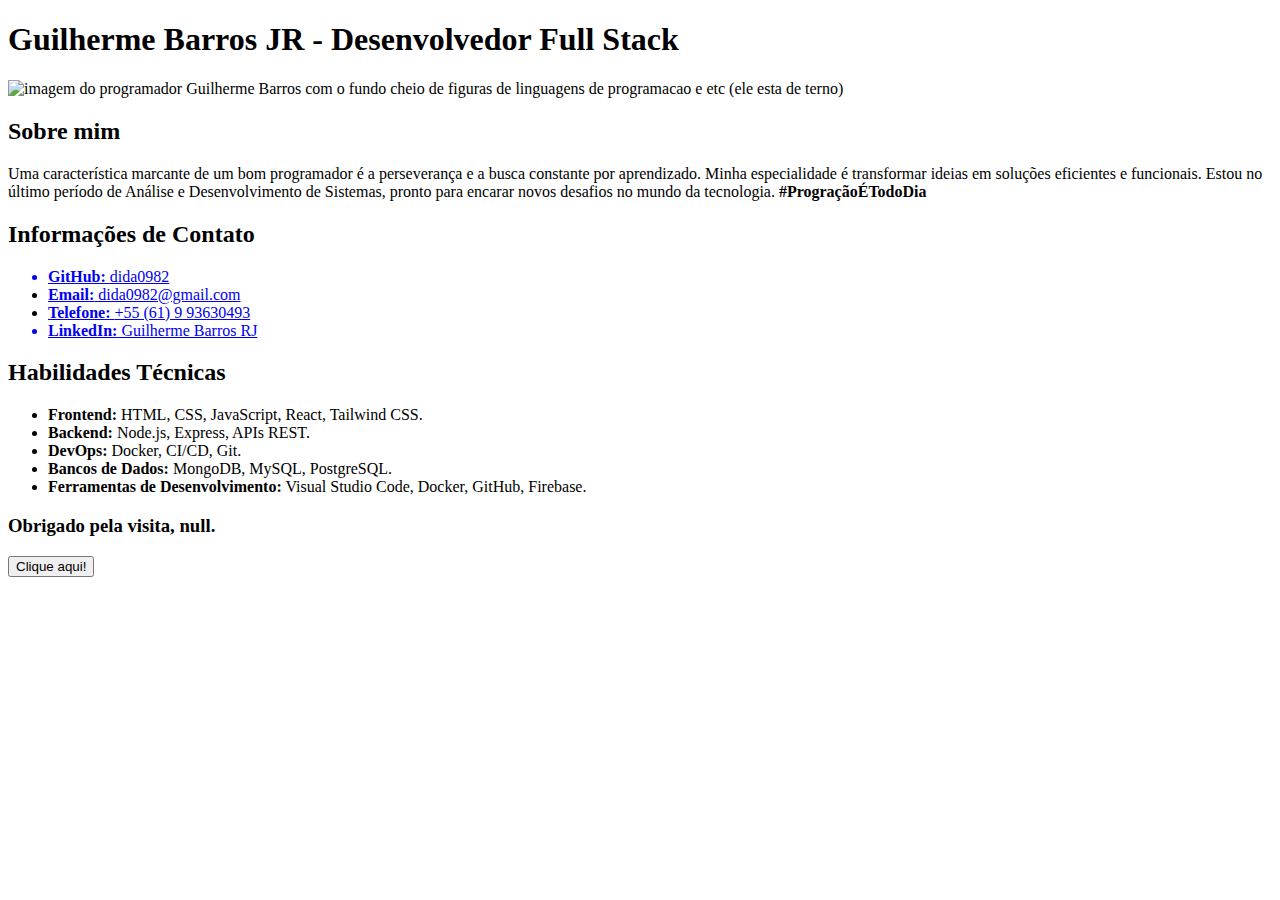
==== index.html @ 42b1c558 "tirei o index.html de dentro da pasta html. por que estava dando problema na hora de rodar a page at" ====
<!DOCTYPE html>
<html lang="pt-br">
  <head>
    <meta charset="UTF-8" />
    <meta name="viewport" content="width=device-width, initial-scale=1.0" />

    <link rel="preconnect" href="https://fonts.googleapis.com" />
    <link rel="preconnect" href="https://fonts.gstatic.com" crossorigin />
    <link
      href="https://fonts.googleapis.com/css2?family=Open+Sans:ital,wght@0,300..800;1,300..800&display=swap"
      rel="stylesheet"
    />

    <link rel="stylesheet" href="../css/style.css" />

    <title>Minha Page</title>
  </head>
  <body>
   
    <h1 >
      <strong>
        Guilherme Barros JR - Desenvolvedor Full Stack
      </strong>
    </h1>
  
  <img src="../imgs/eu1.png" alt="imagem do programador Guilherme Barros com o fundo cheio de figuras de linguagens de programacao e etc (ele esta de terno)" >

    <h2 >Sobre mim</h2>
    <!--Meu título de alto nível-->
    
    <p >
      Uma característica marcante de um bom programador é a perseverança e a busca constante por aprendizado. Minha especialidade é transformar ideias em soluções eficientes e funcionais. Estou no último
      período de Análise e Desenvolvimento de Sistemas, pronto para encarar
      novos desafios no mundo da tecnologia.  <strong>#PrograçãoÉTodoDia</strong> 
    </p>
    <!--paragrafo-->
    <h2 >Informações de Contato</h2>

    <ul >
      <a href="https://github.com/dida0982">
        <li>
          <strong > GitHub: </strong> dida0982
        </li>
      </a>
      <a href="mailto:dida0982@gmail.com" >
        <li >
          <strong > Email:</strong> dida0982@gmail.com
        </a>
        <a href="https://wa.me/5561993630439">
          <li>
            <strong > Telefone: </strong> +55 (61) 9 93630493
          </li>
        </a>
      </li>
      <a href="https://www.linkedin.com/in/guilherme-barros-jr-6a0369209/">
        <li >
          <strong > LinkedIn:</strong>
          Guilherme Barros RJ
        </li>
      </a>
      
    </ul>

    <h2 >Habilidades Técnicas</h2>

    <ul>
      <li >
        <strong > Frontend:</strong>
        HTML, CSS, JavaScript, React, Tailwind CSS.
      </li>
      <li>
        <strong > Backend:</strong>
        Node.js, Express, APIs REST.
      </li>
      <li >
        <strong> DevOps:</strong>
        Docker, CI/CD, Git.
      </li>
      <li >
        <strong > Bancos de Dados:</strong>
        MongoDB, MySQL, PostgreSQL.
      </li>
      <li >
        <strong > Ferramentas de Desenvolvimento:</strong>
        Visual Studio Code, Docker, GitHub, Firebase.
      </li>
    </ul>
    <h3>Obrigado pelo visita!</h3>
    <button>Clique aqui!</button>
    <script src="../javascript/script.js"></script>
  </body>
</html>
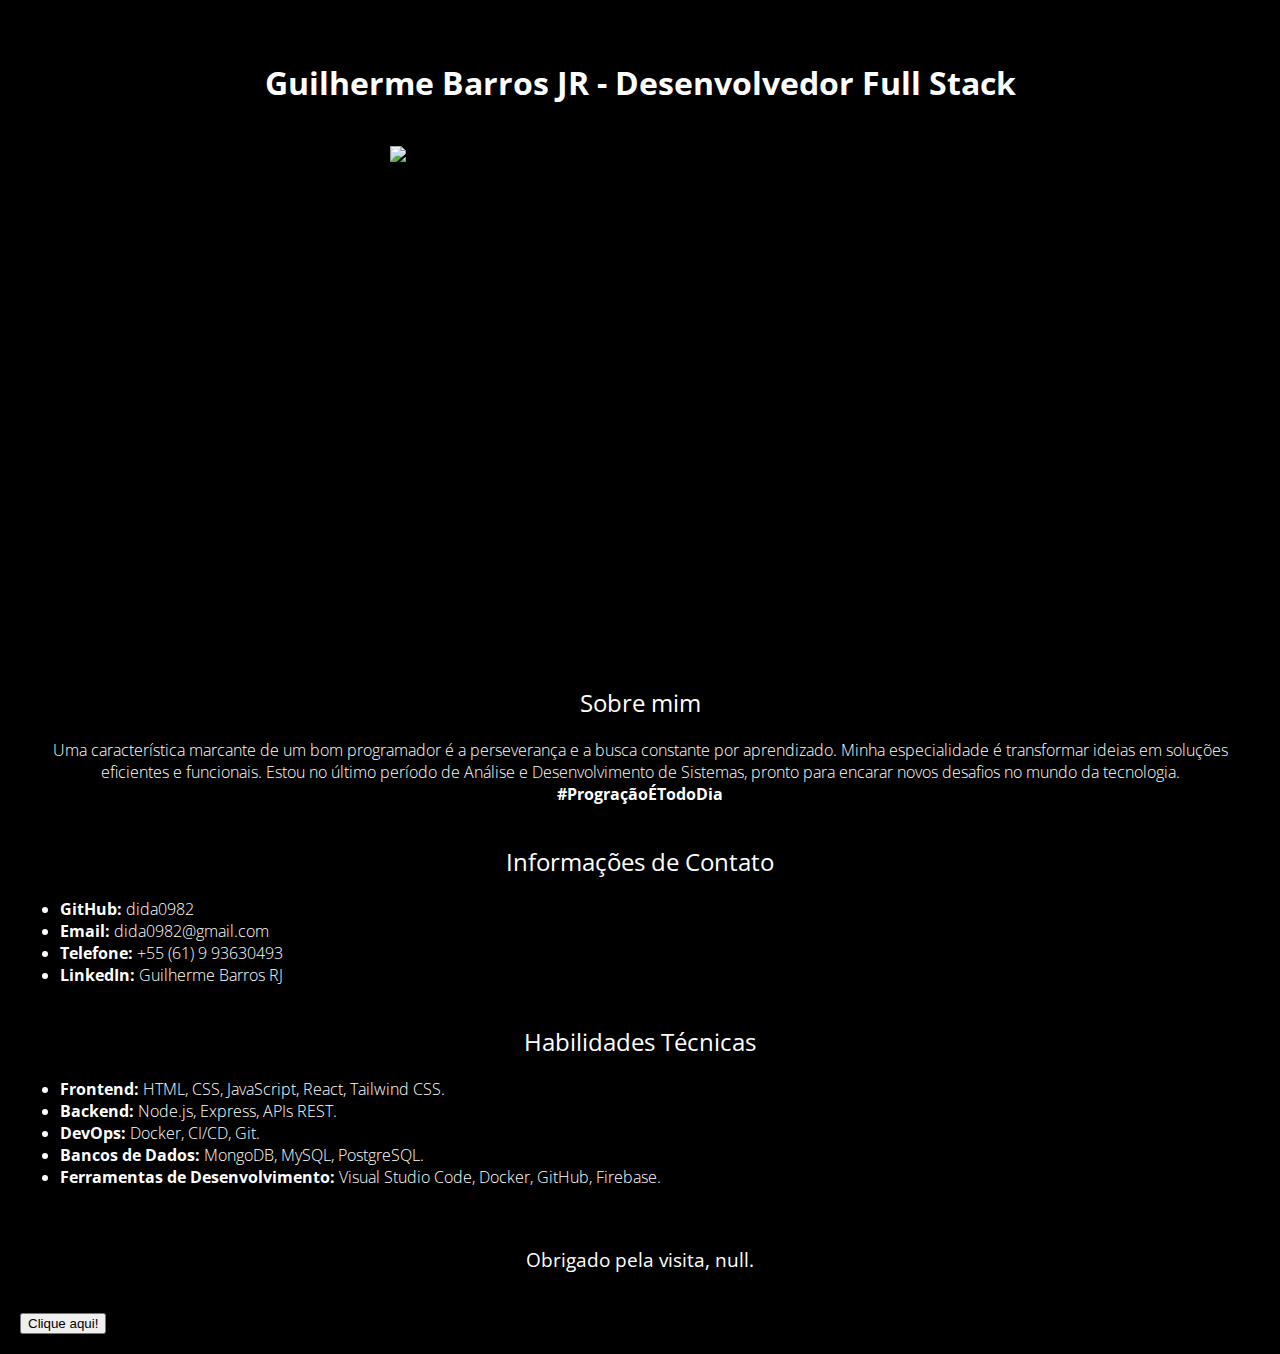
==== commit b4f7b0f9: "concertei os src que estavao errados. o vscode nao estava achando o caminho" ====
--- a/index.html
+++ b/index.html
@@ -11,7 +11,7 @@
       rel="stylesheet"
     />
 
-    <link rel="stylesheet" href="../css/style.css" />
+    <link rel="stylesheet" href="./css/style.css" />
 
     <title>Minha Page</title>
   </head>
@@ -23,7 +23,7 @@
       </strong>
     </h1>
   
-  <img src="../imgs/eu1.png" alt="imagem do programador Guilherme Barros com o fundo cheio de figuras de linguagens de programacao e etc (ele esta de terno)" >
+  <img src="./imgs/eu1.png" alt="imagem do programador Guilherme Barros com o fundo cheio de figuras de linguagens de programacao e etc (ele esta de terno)" >
 
     <h2 >Sobre mim</h2>
     <!--Meu título de alto nível-->
@@ -87,6 +87,6 @@
     </ul>
     <h3>Obrigado pelo visita!</h3>
     <button>Clique aqui!</button>
-    <script src="../javascript/script.js"></script>
+    <script src="./javascript/script.js"></script>
   </body>
 </html>
--- a/css/style.css
+++ b/css/style.css
@@ -0,0 +1,64 @@
+html {
+  font-family: "Open Sans", system-ui;
+  font-optical-sizing: auto;
+  font-weight: 400;
+  font-style: normal;
+  font-variation-settings: "wdth" 100;
+  background-color: black;
+}
+
+body {
+  /* width: 800px; */
+  margin: auto auto;
+  /* background-color: #544d4d; */
+  padding: 0 20px 20px 20px;
+  /* border: 5px solid rgb(255, 255, 255); */
+}
+
+h1,
+h3 {
+  /* margin: 0; */
+  padding: 40px 0 20px 0;
+  /* text-shadow: 3px 3px 1px black; */
+  text-align: center;
+  color: rgb(255, 255, 255);
+  font-weight: 400;
+}
+
+h2 {
+  padding: 20px 0 0 0;
+  text-align: center;
+  color: rgb(255, 255, 255);
+  font-weight: 400;
+}
+
+img {
+  width: 500px;
+  height: 500px;
+  display: block;
+  margin: 0 auto;
+}
+
+p {
+  text-align: center;
+  color: rgb(255, 255, 255);
+  font-weight: 300;
+}
+
+strong {
+  color: rgb(255, 255, 255);
+  font-weight: 700;
+}
+
+a {
+  text-decoration: none;
+  text-align: left;
+  color: rgb(255, 255, 255);
+  font-weight: 300;
+}
+
+ul,
+li {
+  color: rgb(255, 255, 255);
+  font-weight: 300;
+}
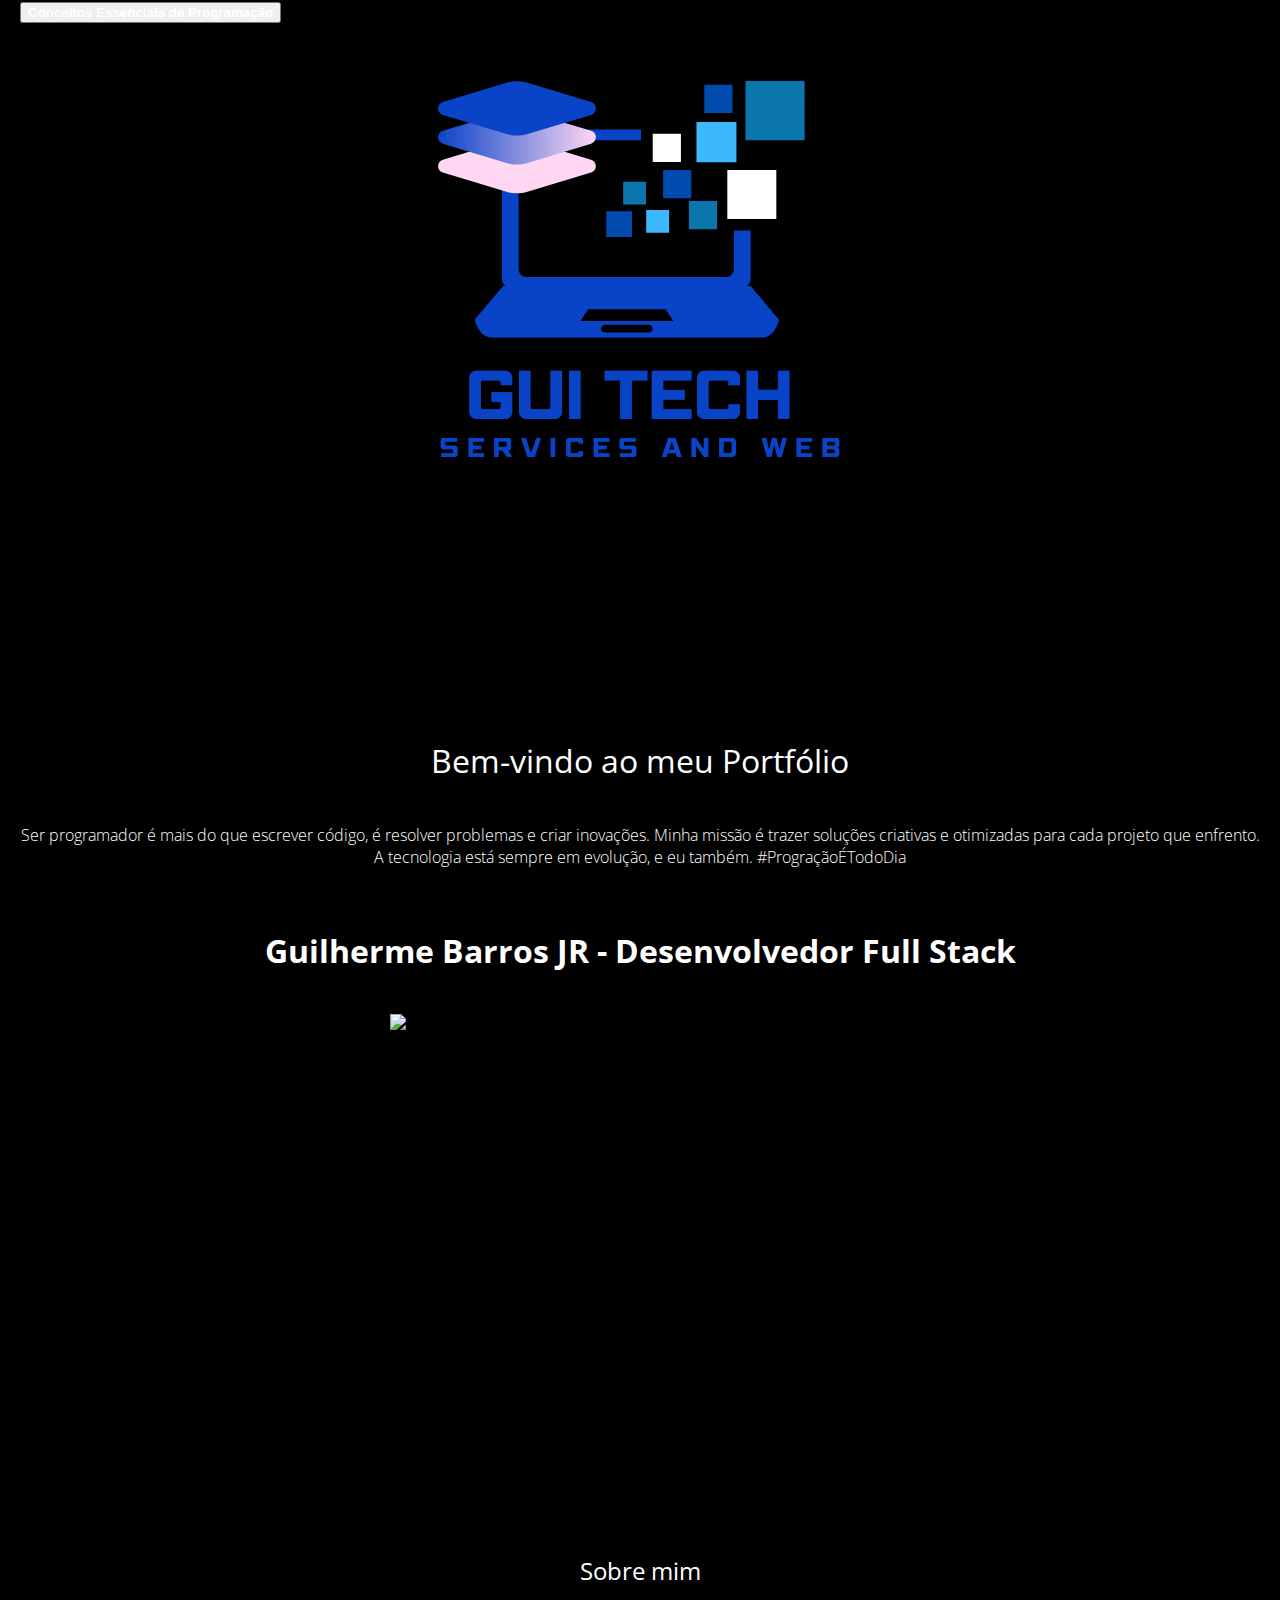
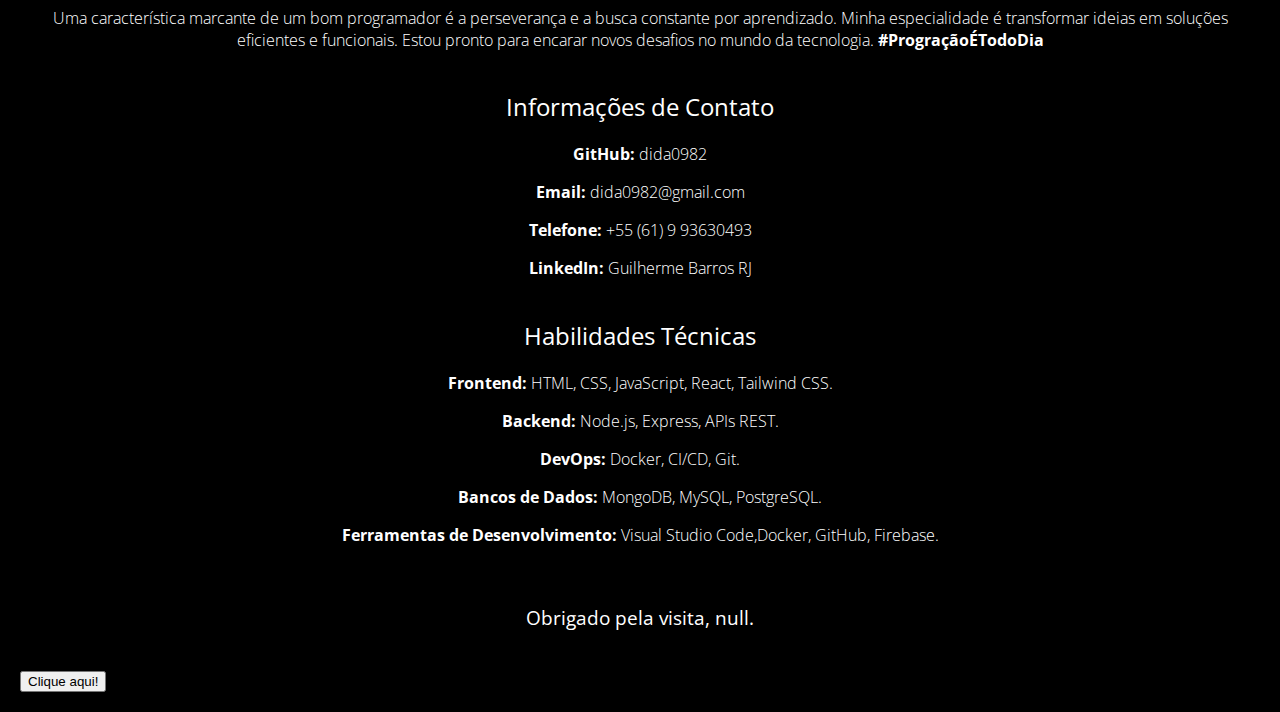
==== commit 419f6622: "troquei os ul,li por p e h1" ====
--- a/index.html
+++ b/index.html
@@ -1,92 +1,146 @@
 <!DOCTYPE html>
-<html lang="pt-br">
+<html lang="pt-BR">
   <head>
-    <meta charset="UTF-8" />
-    <meta name="viewport" content="width=device-width, initial-scale=1.0" />
+    <meta charset="UTF-8">
+    <meta name="viewport" 
+          content="width=device-width, initial-scale=1.0">
 
-    <link rel="preconnect" href="https://fonts.googleapis.com" />
-    <link rel="preconnect" href="https://fonts.gstatic.com" crossorigin />
-    <link
-      href="https://fonts.googleapis.com/css2?family=Open+Sans:ital,wght@0,300..800;1,300..800&display=swap"
-      rel="stylesheet"
-    />
+    <link rel="preconnect" 
+          href="https://fonts.googleapis.com">
+    <link rel="preconnect"  
+          href="https://fonts.gstatic.com" 
+          crossorigin>
+    <link href="https://fonts.googleapis.com/css2?family=Open+Sans:ital,wght@0,300..800;1,300..800&display=swap"
+          rel="stylesheet">
 
-    <link rel="stylesheet" href="./css/style.css" />
+    <link rel="stylesheet" 
+          href="./css/style.css">
 
-    <title>Minha Page</title>
+    <title>Portfólio | Guilherme Barros</title>
+
   </head>
+
   <body>
-   
-    <h1 >
-      <strong>
-        Guilherme Barros JR - Desenvolvedor Full Stack
-      </strong>
-    </h1>
-  
-  <img src="./imgs/eu1.png" alt="imagem do programador Guilherme Barros com o fundo cheio de figuras de linguagens de programacao e etc (ele esta de terno)" >
 
-    <h2 >Sobre mim</h2>
-    <!--Meu título de alto nível-->
+    <header>
+
+      <button
+        class="button_login"
+        onclick="window.location.href='../html/login.html';"
+      >
+        <strong>Conceitos Essenciais de Programação</strong>
+      </button>
+
+      <img class="logo" 
+           src="./imgs/logo2.png" 
+           alt="logo guitech fundo preto " >
+    </header>
+
+
+    <div class="video-background">
+      <video autoplay muted loop playsinline>
+        <source src="./imgs/galaxy2.mp4" type="video/mp4">
+      </video>
+      <audio autoplay>
+        <source src="../imgs/audio1.mp3" type="audio/mp3">
+      </audio>
+      <div class="content">
+        <h1>Bem-vindo ao meu Portfólio</h1>
+          <p>Ser programador é mais do que escrever código, é resolver problemas e criar inovações. Minha missão é trazer soluções criativas e otimizadas para cada projeto que enfrento. A tecnologia está sempre em evolução, e eu também. #PrograçãoÉTodoDia</p>
+      </div>
+    </div>
+        <h1>
+          <strong> Guilherme Barros JR - Desenvolvedor Full Stack </strong>
+        </h1>
     
-    <p >
-      Uma característica marcante de um bom programador é a perseverança e a busca constante por aprendizado. Minha especialidade é transformar ideias em soluções eficientes e funcionais. Estou no último
-      período de Análise e Desenvolvimento de Sistemas, pronto para encarar
-      novos desafios no mundo da tecnologia.  <strong>#PrograçãoÉTodoDia</strong> 
-    </p>
-    <!--paragrafo-->
-    <h2 >Informações de Contato</h2>
+        <img
+          class="img_home"
+          src="./imgs/eu1.png"
+          alt="imagem do programador Guilherme Barros com o fundo cheio de figuras de linguagens de programacao e etc (ele esta de terno)"
+          >
+    
+          
+          
+          <h2>Sobre mim</h2>
+          <p >
+            Uma característica marcante de um bom programador é a perseverança e a
+            busca constante por aprendizado. Minha especialidade é transformar ideias
+            em soluções eficientes e funcionais. Estou pronto para encarar novos desafios no mundo
+            da tecnologia. <strong>#PrograçãoÉTodoDia</strong>
+          </p>
+          
+          
+          <!--Meu título de alto nível-->
+          
+          
+          <!--paragrafo-->
+          
+          <h2>Informações de Contato</h2>
+          
+      <p>
+        <a href="https://github.com/dida0982">
+          <strong> GitHub: </strong> dida0982
+        </a>
+      </p>
 
-    <ul >
-      <a href="https://github.com/dida0982">
-        <li>
-          <strong > GitHub: </strong> dida0982
-        </li>
-      </a>
-      <a href="mailto:dida0982@gmail.com" >
-        <li >
-          <strong > Email:</strong> dida0982@gmail.com
+      <p>
+        <a href="mailto:dida0982@gmail.com">
+          <strong> Email: </strong> dida0982@gmail.com
         </a>
+      </p>
+
+      <p>
         <a href="https://wa.me/5561993630439">
-          <li>
-            <strong > Telefone: </strong> +55 (61) 9 93630493
-          </li>
+          <strong> Telefone: </strong> +55 (61) 9 93630493
         </a>
-      </li>
-      <a href="https://www.linkedin.com/in/guilherme-barros-jr-6a0369209/">
-        <li >
-          <strong > LinkedIn:</strong>
-          Guilherme Barros RJ
-        </li>
-      </a>
-      
-    </ul>
+      </p>
 
-    <h2 >Habilidades Técnicas</h2>
+      <p>
+        <a href="https://www.linkedin.com/in/guilherme-barros-jr-6a0369209/">
+          <strong> LinkedIn: </strong>Guilherme Barros RJ
+        </a>
+      </p>
 
-    <ul>
-      <li >
-        <strong > Frontend:</strong>
+    <h2>Habilidades Técnicas</h2>
+    
+    
+      <p>
+        <strong> Frontend:</strong>
         HTML, CSS, JavaScript, React, Tailwind CSS.
-      </li>
-      <li>
-        <strong > Backend:</strong>
+      </p>
+
+      <p>
+        <strong> Backend:</strong>
         Node.js, Express, APIs REST.
-      </li>
-      <li >
+      </p>
+
+      <p>
         <strong> DevOps:</strong>
         Docker, CI/CD, Git.
-      </li>
-      <li >
-        <strong > Bancos de Dados:</strong>
+      </p>
+
+      <p>
+        <strong> Bancos de Dados:</strong>
         MongoDB, MySQL, PostgreSQL.
-      </li>
-      <li >
-        <strong > Ferramentas de Desenvolvimento:</strong>
-        Visual Studio Code, Docker, GitHub, Firebase.
-      </li>
-    </ul>
+      </p>
+
+      <p>
+        <strong> Ferramentas de Desenvolvimento:</strong>
+        Visual Studio Code,Docker, GitHub, Firebase.
+      </p>
+    
+    
     <h3>Obrigado pelo visita!</h3>
-    <button>Clique aqui!</button>
+    
+    
+    <div class="container">
+      <button class="end_button">
+        Clique aqui!
+      </button>
+
+    </div>
+
+
     <script src="./javascript/script.js"></script>
   </body>
 </html>
